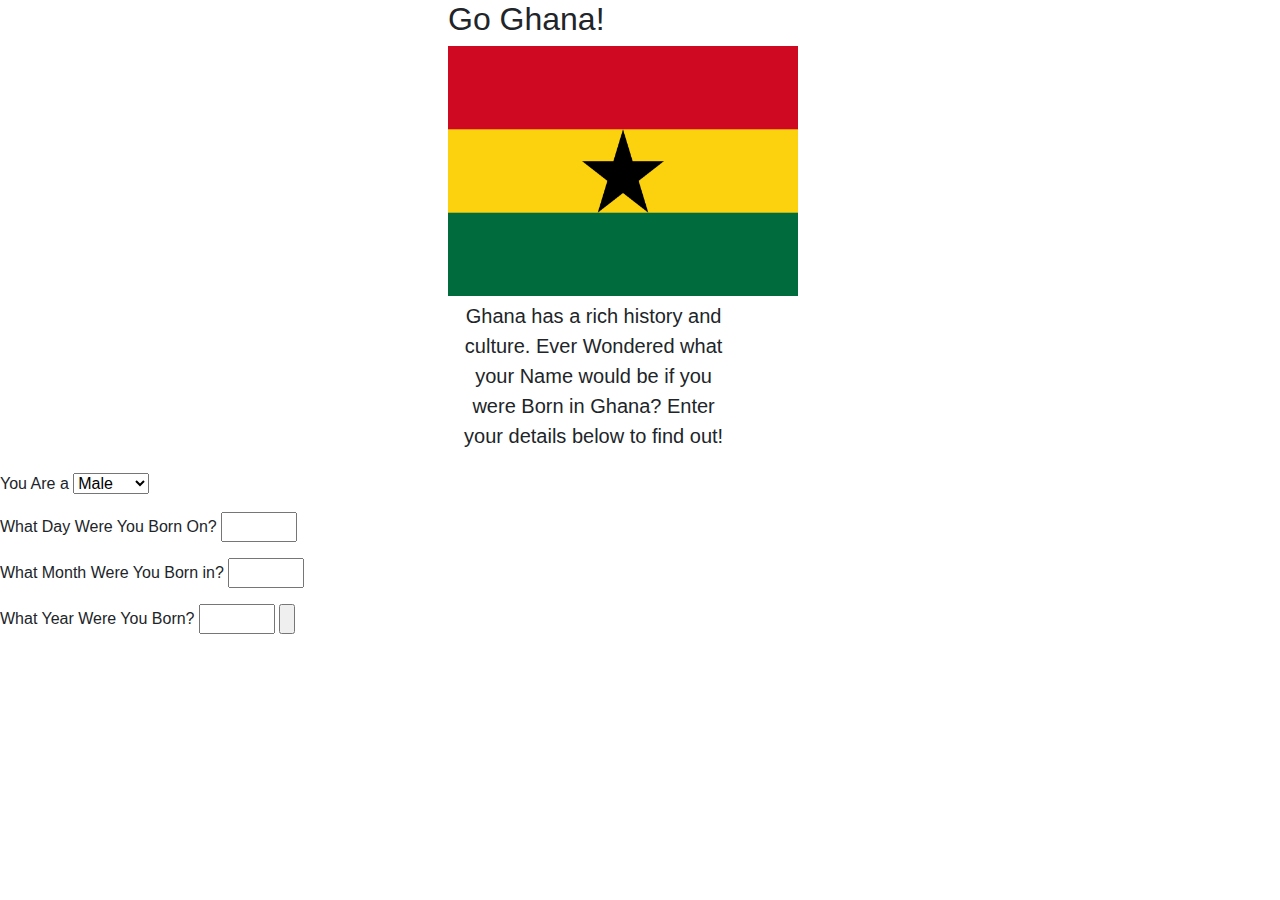
==== index.html @ 199c894f "Rename Go Ghana.html to index.html" ====
<!DOC TYPE html>

<html>
	
	<head>
		<script>
	
		var Day=document.getElementById ("DayOfBirth").onclick("Submit");
		{
		alert(Day);
		}
		
		</script>
			<link href="css/bootstrap.css" rel="stylesheet" type="text/css" media="all">
			<link href="goghana.css" rel="stylesheet" type="text/css">
	
	</head>
	
		
		<body>
		
			<div class="heading1">
				<h2> Go Ghana! </h2>
					<img src= "ghanaflag.png" width="350" height="250">
						<div class="heading1info"
							<p> Ghana has a rich history and culture. Ever Wondered what your Name would be if you were Born in Ghana? 
								Enter your details below to find out! </p>
						</div>
					
			</div>	


			
			<div class="userinput1">
				<form>
					<p> You Are a <select id "Gender">
					<option value="Male"> Male </option>
					<option value="Female"> Female </option>
					</select>
				
				<p> What Day Were You Born On? <input type="year" id="DayOfBirth" name="dayofbirthinput" size= "5" >
				
				
				<p> What Month Were You Born in? <input type="year" id="MonthOfBirth" name="monthofbirthinput" size= "5" >
				
				
				<p> What Year Were You Born? <input type="year" id="YearOfBirth" name="yearofbirthinput" size= "5" >
				
				<input type="button" id="Submit" name="SubmitButton" >
	
				</form>
	
	
			</div>
---- goghana.css ----
.backgroundimage
{
	background-image: url("ghanabackground.jpg");
	background-image-size: cover;
	background-image-opacity: 0.8;
	top: 0;
	left: 0;
	bottom: 0;
	right: 0;
	position: absolute;
	z-index: -1;   
	
}
.heading1
{
	margin-left: 35%;

}

.heading1info
{
	margin-right: 65%;
	font-size: 20;
	text-align: center;
	padding: 5px;
	
	
}
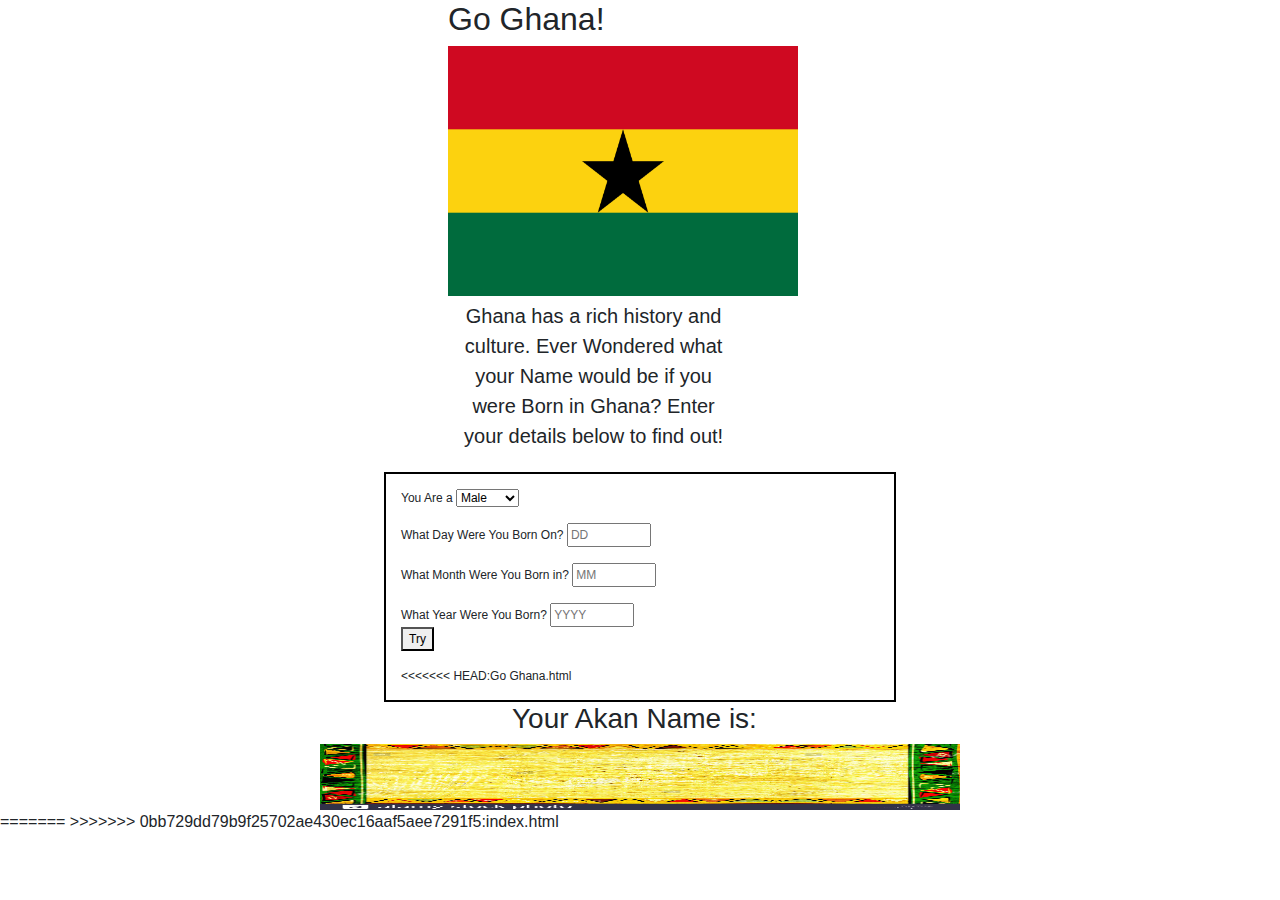
==== commit 595406a6: "Merge branch 'master' of https://github.com/gear5km/go-ghana into 0.4" ====
--- a/index.html
+++ b/index.html
@@ -2,15 +2,209 @@
 
 <html>
 	
-	<head>
-		<script>
-	
-		var Day=document.getElementById ("DayOfBirth").onclick("Submit");
-		{
-		alert(Day);
-		}
-		
-		</script>
+<head>
+	<script>
+//You Can Name a function by : "function [FunctionName](){}" 
+		function BirthDay()
+			{
+							// Use the "document.getElementById("[idname]").value" in order to tell JavaScript where the element is on the HTML...//
+							//... File- usually detailed in the "id=[idName]" section of an element. Use the ".value" at the end to store the contents of an input element...//
+							//... Otherwise, the "document.getElementById" function will print out the name of the input element rather than its contents!//
+							
+				var dayofbirthinput = document.getElementById('DayOfBirth').value;
+				var monthinput = document.getElementById("MonthOfBirth").value - 1;
+				var yearinput = document.getElementById ("YearOfBirth").value;
+							
+				alert("Confirm You were born on the " + dayofbirthinput + "of month "+ monthinput);
+								
+				CheckDay();
+				CheckMonth();
+				CheckGender();
+				//Assign a variable to a function in order to store the function's return value
+				var daynumber = Main();
+				//alert(daynumber);
+				var Gender = CheckGender();
+				var AkanName = DayName();
+				//alert(AkanName)
+				// To Return a Functions output Back to HTML, assign a returned Variable to a Document Object Model (by Id or Name) 
+				// With an appropriate text output element. Below , I've assigned AkanName to the div section with id "NameOutput" 
+				//And with <p> sections so that the output can be seen
+				document.getElementById("NameOutput").innerText=AkanName;
+								
+				function CheckDay()
+					{
+						var dayofbirthinput = document.getElementById("DayOfBirth").value;
+									
+						if (dayofbirthinput > 31 || (dayofbirthinput < 1))	
+							{
+									
+								alert("INVALID DAY OF BIRTH DETAILS, PLEASE REENTER");
+								//use the code below to terminate a javascript program
+								process.exit(0);
+							}
+					}
+							
+							
+								function CheckMonth()
+								{
+									var monthinput = document.getElementById("MonthOfBirth").value;
+									// Use the OR Operator ["||"] to add an additional condition to an if statement e.g if (age <18 || (age >25)){alert("too old")}
+									if (monthinput > 12 || (monthinput < 1))	
+											{
+									
+											alert("INVALID MONTH DETAILS, PLEASE REENTER");
+											process.exit(0);
+											}
+
+								}
+								
+								function CheckGender()
+								{
+									var gender = document.getElementById("Gender").value;
+									
+										if (gender=="Male")
+										{ 
+											gender=1;
+											alert ("gender value is "+ gender);
+											return gender;
+										}
+										
+										else (gender=="Female")
+										{
+											gender=2;
+											alert("gender value is "+ gender);
+											return gender;
+										}
+								}
+
+								function Main()
+								{
+									
+									var FullDate = new Date();
+									FullDate.setDate(dayofbirthinput);
+									FullDate.setMonth(monthinput);
+									FullDate.setFullYear(yearinput);
+									alert (FullDate);
+									DayNumber = FullDate.getDay();
+									return DayNumber;
+								}
+								
+						function DayName()
+							{
+								if (Gender==1)
+									{
+								
+									var DayOfBirth= daynumber;
+									var WeekDays= ["Sunday" ,"Monday", "Tuesday", "Wednesday", "Thursday", "Friday" ,"Saturday"];
+									var AkanName;
+										if (DayOfBirth==0)
+											{
+												WeekDays=[0];
+												var name="Kwasi";
+												return name;
+											}
+										if (DayOfBirth==1)
+											{
+												WeekDays=[1];
+												var name="Kwadwo";
+												return name;
+											}	
+										if (DayOfBirth==2)
+											{
+												WeekDays=[2];
+												var name = "Kwabena";
+												return name;
+											}
+										if (DayOfBirth==3)
+											{
+												WeekDays=[3];
+												var name= "Kwaku";
+												return name;
+											}	
+										if (DayOfBirth==4)
+											{
+												WeekDays=[4];
+												var name="Yaw";
+												return name;
+											}
+										if (DayOfBirth==5)
+											{
+												WeekDays=[5];
+												var name= "Kofi";
+												return name;
+											}	
+										if (DayOfBirth==6)
+											{
+												WeekDays=[6];
+												var name= "Kwame";
+												return name;
+											}
+									}
+									
+								else (Gender==2)
+									{
+								
+									var DayOfBirth= daynumber;
+									var WeekDays= ["Sunday" ,"Monday", "Tuesday", "Wednesday", "Thursday", "Friday" ,"Saturday"];
+									var AkanName;
+										if (DayOfBirth==0)
+											{
+												WeekDays=[0];
+												var name="Akosua";
+												return name;
+											}
+										if (DayOfBirth==1)
+											{
+												WeekDays=[1];
+												var name="Adowa";
+												return name;
+											}	
+										if (DayOfBirth==2)
+											{
+												WeekDays=[2];
+												var name = "Abenaa";
+												return name;
+											}
+										if (DayOfBirth==3)
+											{
+												WeekDays=[3];
+												var name= "Akua";
+												return name;
+											}	
+										if (DayOfBirth==4)
+											{
+												WeekDays=[4];
+												var name="Yaa";
+												return name;
+											}
+										if (DayOfBirth==5)
+											{
+												WeekDays=[5];
+												var name= "Afua";
+												return name;
+											}	
+										if (DayOfBirth==6)
+											{
+												WeekDays=[6];
+												var name= "Ama";
+												return name;
+											}
+									}
+
+
+
+
+
+
+
+
+									
+							}			
+			}			
+								
+								
+	</script>
+		
 			<link href="css/bootstrap.css" rel="stylesheet" type="text/css" media="all">
 			<link href="goghana.css" rel="stylesheet" type="text/css">
 	
@@ -33,22 +227,54 @@
 			
 			<div class="userinput1">
 				<form>
-					<p> You Are a <select id "Gender">
-					<option value="Male"> Male </option>
-					<option value="Female"> Female </option>
+					<p> You Are a <select id= "Gender">>
+						<option value="Male"> Male </option>
+						<option value="Female"> Female </option>
 					</select>
-				
-				<p> What Day Were You Born On? <input type="year" id="DayOfBirth" name="dayofbirthinput" size= "5" >
-				
-				
-				<p> What Month Were You Born in? <input type="year" id="MonthOfBirth" name="monthofbirthinput" size= "5" >
-				
-				
-				<p> What Year Were You Born? <input type="year" id="YearOfBirth" name="yearofbirthinput" size= "5" >
-				
-				<input type="button" id="Submit" name="SubmitButton" >
-	
+					
+					<!--InLine CSS functions are created by " style="stylerequirements" " -->
+					<p> What Day Were You Born On? <input type="number" id="DayOfBirth" name="dayofbirthinput" style= "width: 7em" placeholder ="DD" > </input>
+				
+					<BR>
+					<p> What Month Were You Born in? <input type="number" id="MonthOfBirth" name="monthofbirthinput" style= "width: 7em" placeholder="MM" > </input>
+				
+					<BR>
+					<p> What Year Were You Born? <input type="number" id="YearOfBirth" name="yearofbirthinput" style= "width: 7em" placeholder="YYYY"> </input>
+				
+					<BR>
+				
+				<!-- Calling a JavaScript function when a button is pressed: use "button onclick="[FunctionName]" with an appropriately named fuction in the-->
+				<!-- <script></script> section that contains your JavaScript code -->
+					<button type="button"  button onClick="BirthDay()" id="Submit1" name="SubmitButton1" size ="10" > Try </button>
+				
+					<BR>
+				
+				<div class="ErrorOutput" id="ErrorOutput">
+					<p> </p>
+				</div>
+				
+			
+				
 				</form>
-	
-	
-			</div>
+<<<<<<< HEAD:Go Ghana.html
+				
+			</div>
+			
+			<div class="YourNameOutPut" id="YourNameOutput"> 
+				<h3 style= "font-family: 'Poppins', sans-serif; margin-left:40%;" > Your Akan Name is:  </h3>
+			</div>
+			
+			<div class="NameOutput1" id="NameOutput">
+					<p> </p>
+			
+			</div>
+			
+			
+		</body>
+		
+	
+=======
+	
+	
+			</div>
+>>>>>>> 0bb729dd79b9f25702ae430ec16aaf5aee7291f5:index.html
--- a/goghana.css
+++ b/goghana.css
@@ -26,4 +26,36 @@
 	padding: 5px;
 	
 	
+}
+
+.userinput1
+{
+	padding: 15px;
+	margin-left: 30%;
+	margin-right: 30%;
+	font-family: 'Ubuntu', sans-serif; 
+	font-size:12px;
+	border: solid black 2px;
+	
+	
+	
+}
+
+.NameOutput1
+{	
+	background-image: url(namebackground.jpg);
+	background-size: 100% 100%;
+	padding: 25px;
+	margin-left: 25%;
+	margin-right: 25%;
+	font-size: 45;
+	font-family: 'Poppins', sans-serif;
+	color: red;
+	text-align: center;
+	
+	
+	
+	
+	
+	
 }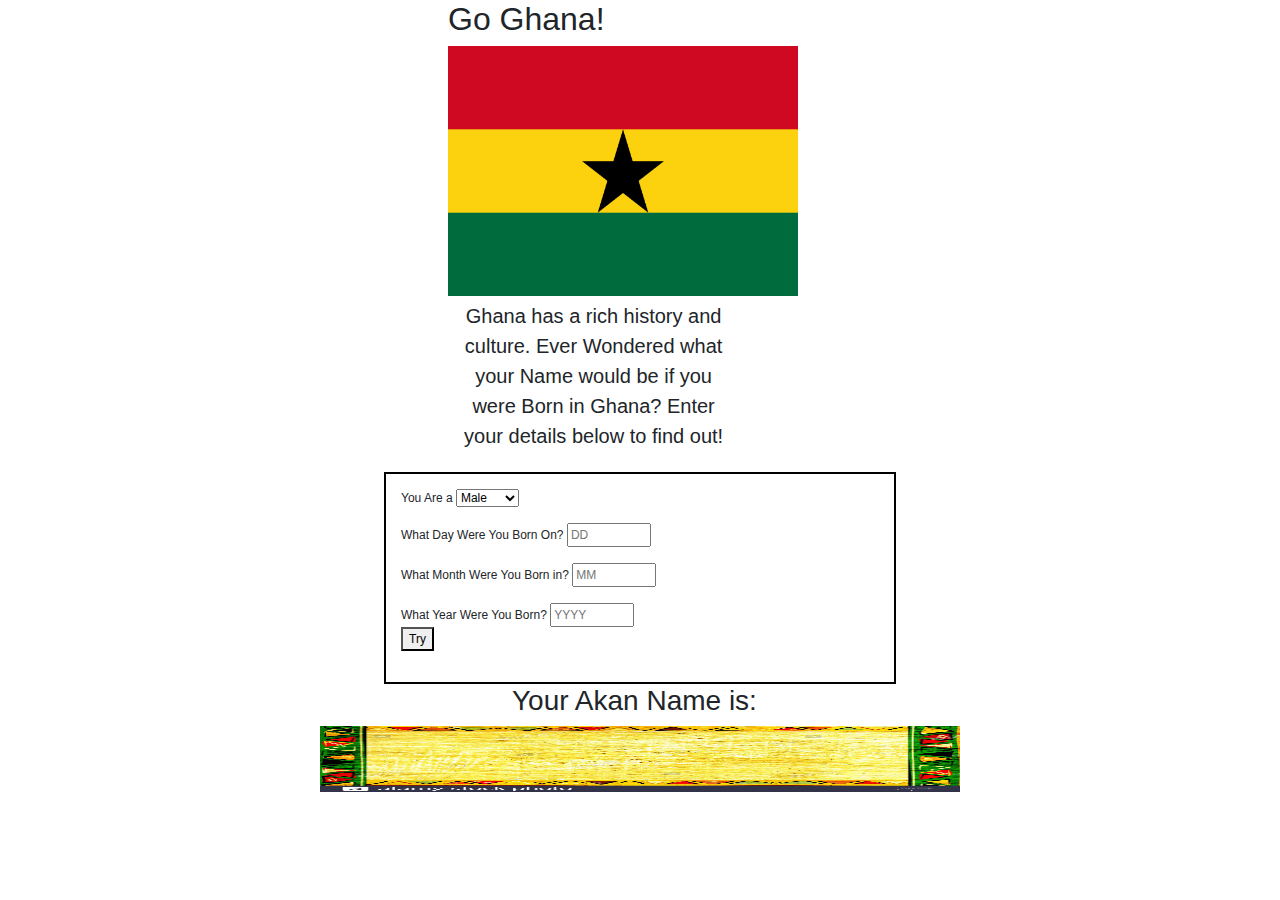
==== commit 8a91c32f: "Update index.html" ====
--- a/index.html
+++ b/index.html
@@ -256,7 +256,6 @@
 			
 				
 				</form>
-<<<<<<< HEAD:Go Ghana.html
 				
 			</div>
 			
@@ -273,8 +272,7 @@
 		</body>
 		
 	
-=======
-	
-	
-			</div>
->>>>>>> 0bb729dd79b9f25702ae430ec16aaf5aee7291f5:index.html
+
+	
+	
+			</div>
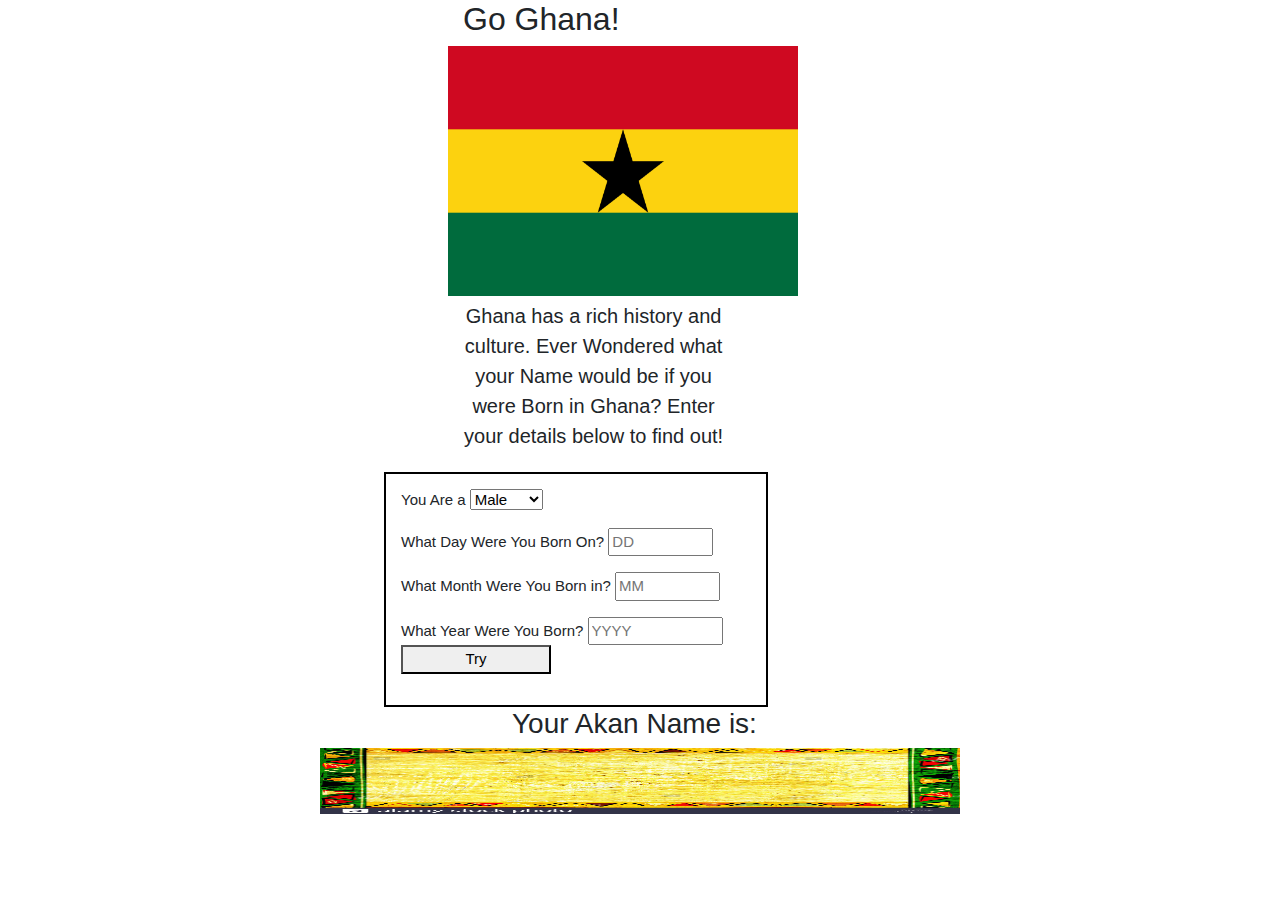
==== commit bc0346f7: "Added: seperate header file for .js, better indentation" ====
--- a/index.html
+++ b/index.html
@@ -3,229 +3,32 @@
 <html>
 	
 <head>
-	<script>
-//You Can Name a function by : "function [FunctionName](){}" 
-		function BirthDay()
-			{
-							// Use the "document.getElementById("[idname]").value" in order to tell JavaScript where the element is on the HTML...//
-							//... File- usually detailed in the "id=[idName]" section of an element. Use the ".value" at the end to store the contents of an input element...//
-							//... Otherwise, the "document.getElementById" function will print out the name of the input element rather than its contents!//
-							
-				var dayofbirthinput = document.getElementById('DayOfBirth').value;
-				var monthinput = document.getElementById("MonthOfBirth").value - 1;
-				var yearinput = document.getElementById ("YearOfBirth").value;
-							
-				alert("Confirm You were born on the " + dayofbirthinput + "of month "+ monthinput);
-								
-				CheckDay();
-				CheckMonth();
-				CheckGender();
-				//Assign a variable to a function in order to store the function's return value
-				var daynumber = Main();
-				//alert(daynumber);
-				var Gender = CheckGender();
-				var AkanName = DayName();
-				//alert(AkanName)
-				// To Return a Functions output Back to HTML, assign a returned Variable to a Document Object Model (by Id or Name) 
-				// With an appropriate text output element. Below , I've assigned AkanName to the div section with id "NameOutput" 
-				//And with <p> sections so that the output can be seen
-				document.getElementById("NameOutput").innerText=AkanName;
-								
-				function CheckDay()
-					{
-						var dayofbirthinput = document.getElementById("DayOfBirth").value;
-									
-						if (dayofbirthinput > 31 || (dayofbirthinput < 1))	
-							{
-									
-								alert("INVALID DAY OF BIRTH DETAILS, PLEASE REENTER");
-								//use the code below to terminate a javascript program
-								process.exit(0);
-							}
-					}
-							
-							
-								function CheckMonth()
-								{
-									var monthinput = document.getElementById("MonthOfBirth").value;
-									// Use the OR Operator ["||"] to add an additional condition to an if statement e.g if (age <18 || (age >25)){alert("too old")}
-									if (monthinput > 12 || (monthinput < 1))	
-											{
-									
-											alert("INVALID MONTH DETAILS, PLEASE REENTER");
-											process.exit(0);
-											}
-
-								}
-								
-								function CheckGender()
-								{
-									var gender = document.getElementById("Gender").value;
-									
-										if (gender=="Male")
-										{ 
-											gender=1;
-											alert ("gender value is "+ gender);
-											return gender;
-										}
-										
-										else (gender=="Female")
-										{
-											gender=2;
-											alert("gender value is "+ gender);
-											return gender;
-										}
-								}
-
-								function Main()
-								{
-									
-									var FullDate = new Date();
-									FullDate.setDate(dayofbirthinput);
-									FullDate.setMonth(monthinput);
-									FullDate.setFullYear(yearinput);
-									alert (FullDate);
-									DayNumber = FullDate.getDay();
-									return DayNumber;
-								}
-								
-						function DayName()
-							{
-								if (Gender==1)
-									{
-								
-									var DayOfBirth= daynumber;
-									var WeekDays= ["Sunday" ,"Monday", "Tuesday", "Wednesday", "Thursday", "Friday" ,"Saturday"];
-									var AkanName;
-										if (DayOfBirth==0)
-											{
-												WeekDays=[0];
-												var name="Kwasi";
-												return name;
-											}
-										if (DayOfBirth==1)
-											{
-												WeekDays=[1];
-												var name="Kwadwo";
-												return name;
-											}	
-										if (DayOfBirth==2)
-											{
-												WeekDays=[2];
-												var name = "Kwabena";
-												return name;
-											}
-										if (DayOfBirth==3)
-											{
-												WeekDays=[3];
-												var name= "Kwaku";
-												return name;
-											}	
-										if (DayOfBirth==4)
-											{
-												WeekDays=[4];
-												var name="Yaw";
-												return name;
-											}
-										if (DayOfBirth==5)
-											{
-												WeekDays=[5];
-												var name= "Kofi";
-												return name;
-											}	
-										if (DayOfBirth==6)
-											{
-												WeekDays=[6];
-												var name= "Kwame";
-												return name;
-											}
-									}
-									
-								else (Gender==2)
-									{
-								
-									var DayOfBirth= daynumber;
-									var WeekDays= ["Sunday" ,"Monday", "Tuesday", "Wednesday", "Thursday", "Friday" ,"Saturday"];
-									var AkanName;
-										if (DayOfBirth==0)
-											{
-												WeekDays=[0];
-												var name="Akosua";
-												return name;
-											}
-										if (DayOfBirth==1)
-											{
-												WeekDays=[1];
-												var name="Adowa";
-												return name;
-											}	
-										if (DayOfBirth==2)
-											{
-												WeekDays=[2];
-												var name = "Abenaa";
-												return name;
-											}
-										if (DayOfBirth==3)
-											{
-												WeekDays=[3];
-												var name= "Akua";
-												return name;
-											}	
-										if (DayOfBirth==4)
-											{
-												WeekDays=[4];
-												var name="Yaa";
-												return name;
-											}
-										if (DayOfBirth==5)
-											{
-												WeekDays=[5];
-												var name= "Afua";
-												return name;
-											}	
-										if (DayOfBirth==6)
-											{
-												WeekDays=[6];
-												var name= "Ama";
-												return name;
-											}
-									}
-
-
-
-
-
-
-
-
-									
-							}			
-			}			
-								
-								
-	</script>
+	<script src="goGhanaScript.js"></script>								
 		
 			<link href="css/bootstrap.css" rel="stylesheet" type="text/css" media="all">
 			<link href="goghana.css" rel="stylesheet" type="text/css">
+			
 	
-	</head>
+</head>
 	
 		
-		<body>
+	<body>
 		
-			<div class="heading1">
+		<div class="heading1">
+			<div class="container">
 				<h2> Go Ghana! </h2>
+			</div>	
 					<img src= "ghanaflag.png" width="350" height="250">
 						<div class="heading1info"
 							<p> Ghana has a rich history and culture. Ever Wondered what your Name would be if you were Born in Ghana? 
 								Enter your details below to find out! </p>
 						</div>
 					
-			</div>	
+		</div>	
 
 
 			
-			<div class="userinput1">
+		<div class="userinput1">
 				<form>
 					<p> You Are a <select id= "Gender">>
 						<option value="Male"> Male </option>
@@ -239,13 +42,13 @@
 					<p> What Month Were You Born in? <input type="number" id="MonthOfBirth" name="monthofbirthinput" style= "width: 7em" placeholder="MM" > </input>
 				
 					<BR>
-					<p> What Year Were You Born? <input type="number" id="YearOfBirth" name="yearofbirthinput" style= "width: 7em" placeholder="YYYY"> </input>
+					<p> What Year Were You Born?   <input type="number" id="YearOfBirth" name="yearofbirthinput" style= "width: 9em" placeholder="YYYY"> </input>
 				
 					<BR>
 				
 				<!-- Calling a JavaScript function when a button is pressed: use "button onclick="[FunctionName]" with an appropriately named fuction in the-->
 				<!-- <script></script> section that contains your JavaScript code -->
-					<button type="button"  button onClick="BirthDay()" id="Submit1" name="SubmitButton1" size ="10" > Try </button>
+					<button type="button"  button onClick="BirthDay()" id="Submit1" name="SubmitButton1" style="width: 10em" > Try </button>
 				
 					<BR>
 				
@@ -257,7 +60,7 @@
 				
 				</form>
 				
-			</div>
+		</div>
 			
 			<div class="YourNameOutPut" id="YourNameOutput"> 
 				<h3 style= "font-family: 'Poppins', sans-serif; margin-left:40%;" > Your Akan Name is:  </h3>
@@ -269,10 +72,11 @@
 			</div>
 			
 			
-		</body>
+	</body>
 		
 	
 
 	
 	
 			</div>
+
--- a/goghana.css
+++ b/goghana.css
@@ -32,9 +32,9 @@
 {
 	padding: 15px;
 	margin-left: 30%;
-	margin-right: 30%;
+	margin-right: 40%;
 	font-family: 'Ubuntu', sans-serif; 
-	font-size:12px;
+	font-size:15px;
 	border: solid black 2px;
 	
 	
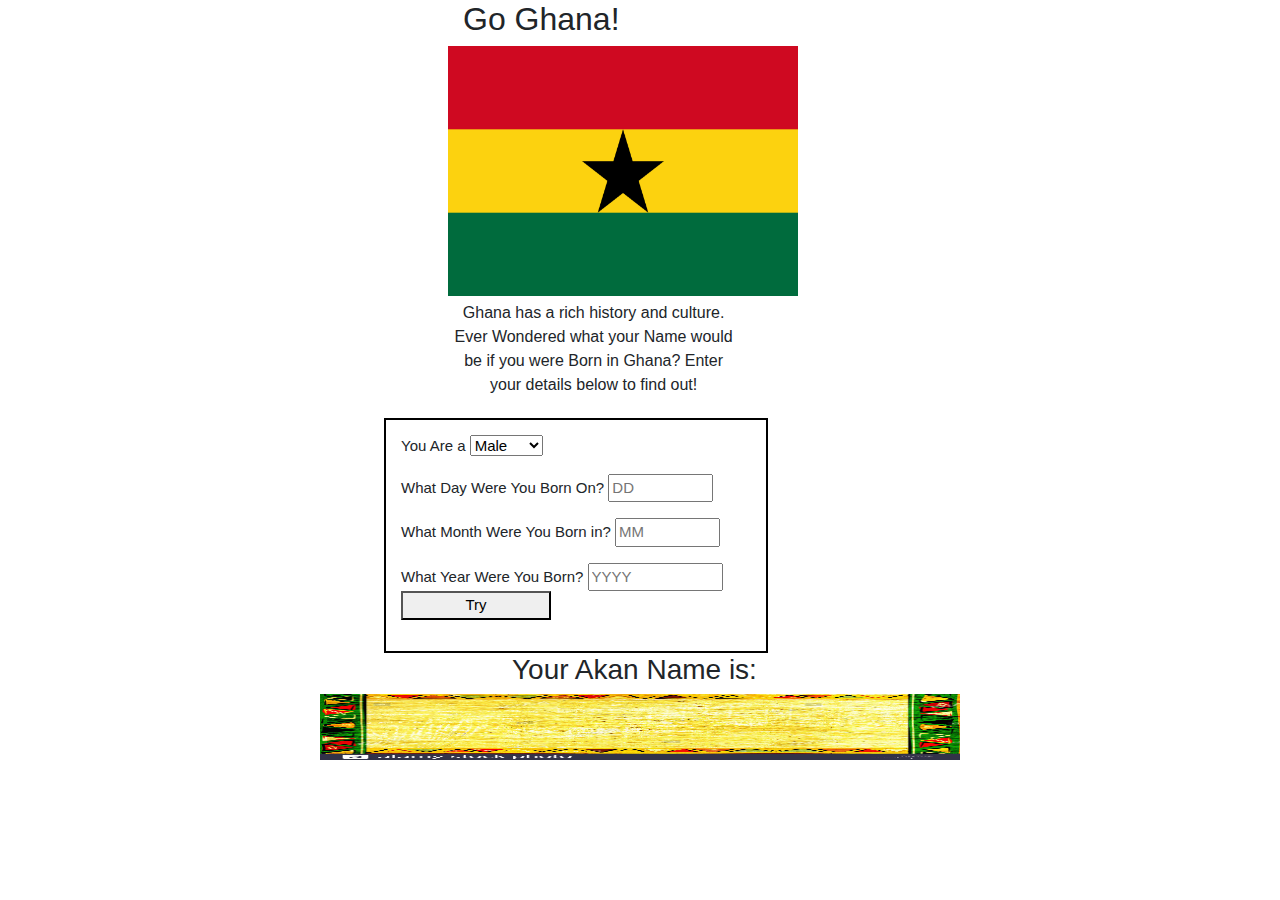
==== commit 5a109cba: "Redone version for April 2020 Prep" ====
--- a/index.html
+++ b/index.html
@@ -1,4 +1,6 @@
-<!DOC TYPE html>
+<!--REWORKED VERSION FOR APRIL PREP SESSION-->
+
+<!DOCTYPE html>
 
 <html>
 	
--- a/goghana.css
+++ b/goghana.css
@@ -1,9 +1,7 @@
-
+/*Reworked Version*/
 .backgroundimage
 {
 	background-image: url("ghanabackground.jpg");
-	background-image-size: cover;
-	background-image-opacity: 0.8;
 	top: 0;
 	left: 0;
 	bottom: 0;
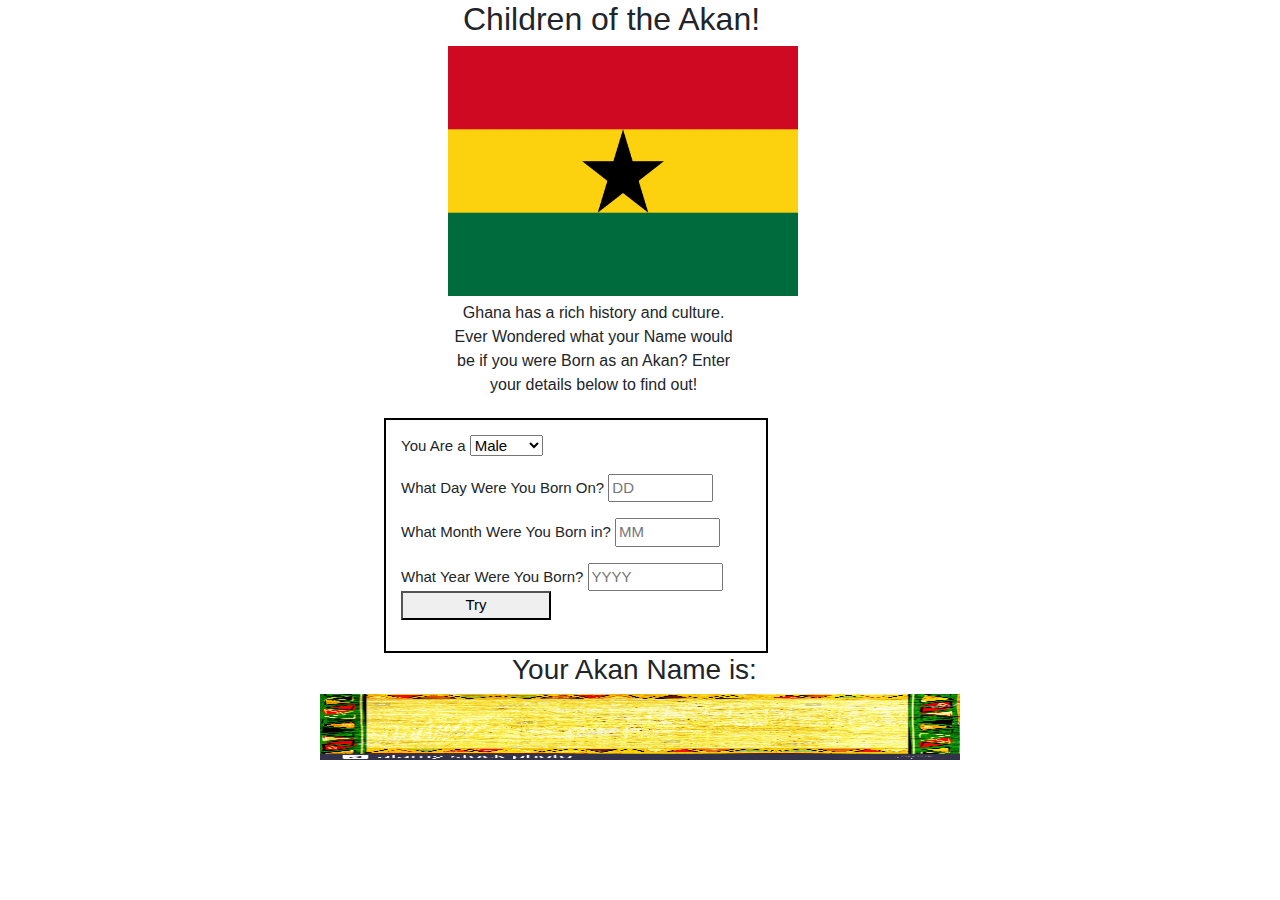
==== commit da464cff: "More Additions" ====
--- a/index.html
+++ b/index.html
@@ -18,11 +18,11 @@
 		
 		<div class="heading1">
 			<div class="container">
-				<h2> Go Ghana! </h2>
+				<h2> Children of the Akan! </h2>
 			</div>	
 					<img src= "ghanaflag.png" width="350" height="250">
 						<div class="heading1info"
-							<p> Ghana has a rich history and culture. Ever Wondered what your Name would be if you were Born in Ghana? 
+							<p> Ghana has a rich history and culture. Ever Wondered what your Name would be if you were Born as an Akan? 
 								Enter your details below to find out! </p>
 						</div>
 					
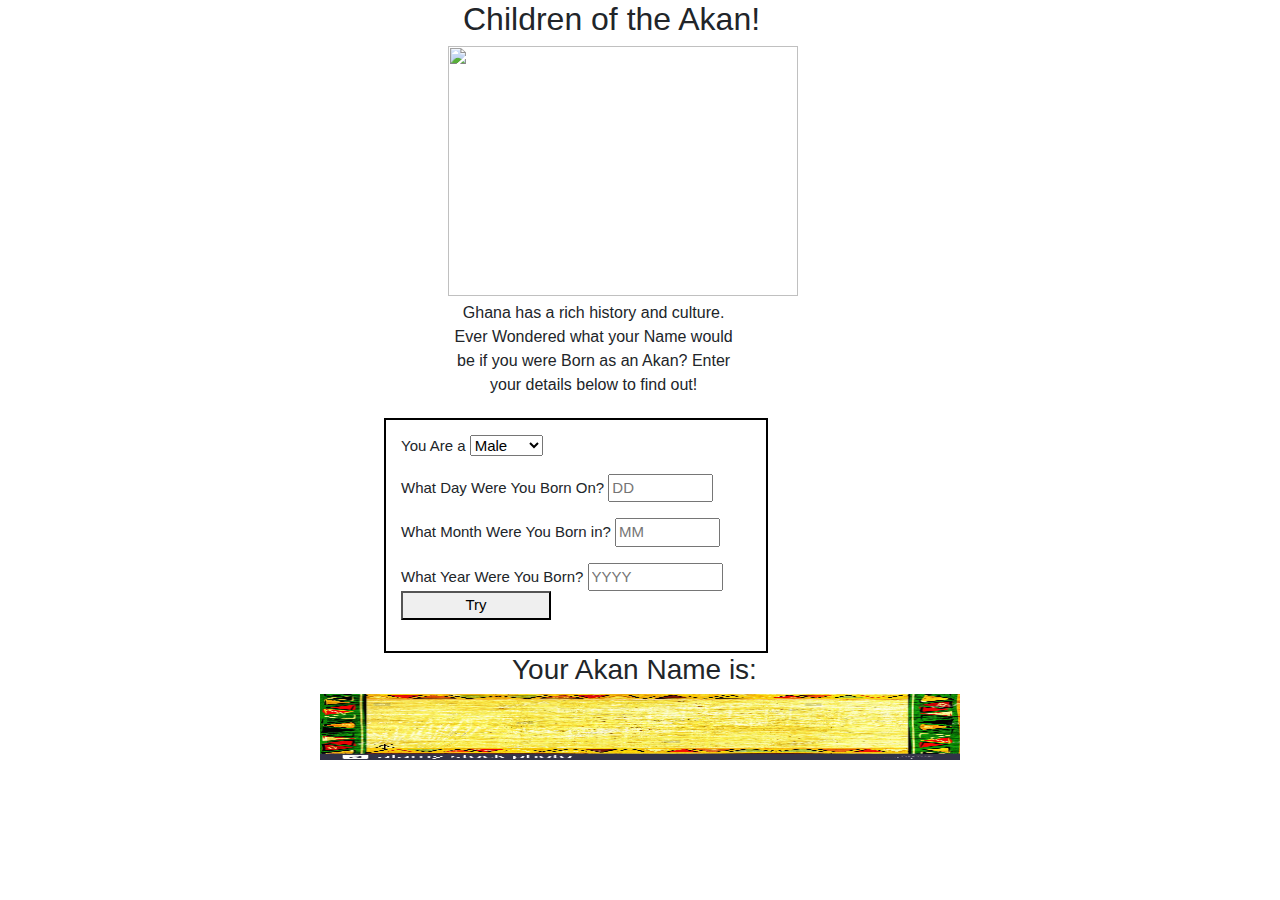
==== commit 7e9720b8: "Update index.html" ====
--- a/index.html
+++ b/index.html
@@ -20,7 +20,7 @@
 			<div class="container">
 				<h2> Children of the Akan! </h2>
 			</div>	
-					<img src= "ghanaflag.png" width="350" height="250">
+					<img src= "ghanabackground.png" width="350" height="250">
 						<div class="heading1info"
 							<p> Ghana has a rich history and culture. Ever Wondered what your Name would be if you were Born as an Akan? 
 								Enter your details below to find out! </p>
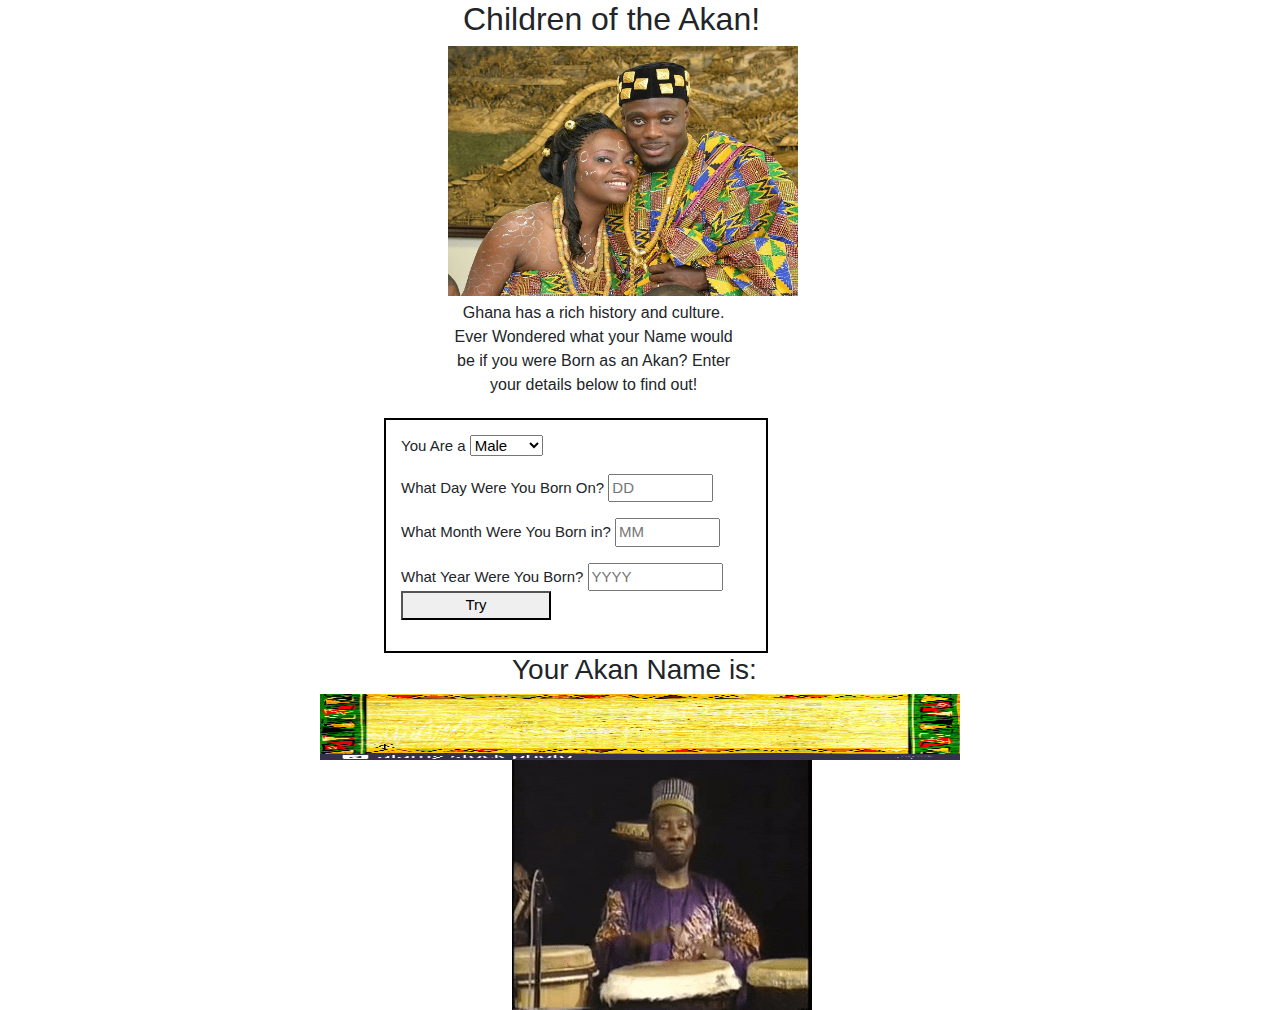
==== commit e884262a: "additional works" ====
--- a/index.html
+++ b/index.html
@@ -20,7 +20,7 @@
 			<div class="container">
 				<h2> Children of the Akan! </h2>
 			</div>	
-					<img src= "ghanabackground.png" width="350" height="250">
+					<img src= "ghanabackground.jpg" width="350" height="250">
 						<div class="heading1info"
 							<p> Ghana has a rich history and culture. Ever Wondered what your Name would be if you were Born as an Akan? 
 								Enter your details below to find out! </p>
@@ -71,7 +71,9 @@
 			<div class="NameOutput1" id="NameOutput">
 					<p> </p>
 			
-			</div>
+      </div>
+      
+      <img src="drum.gif" width="300px" height="250px" style="margin-left:40%;">
 			
 			
 	</body>
